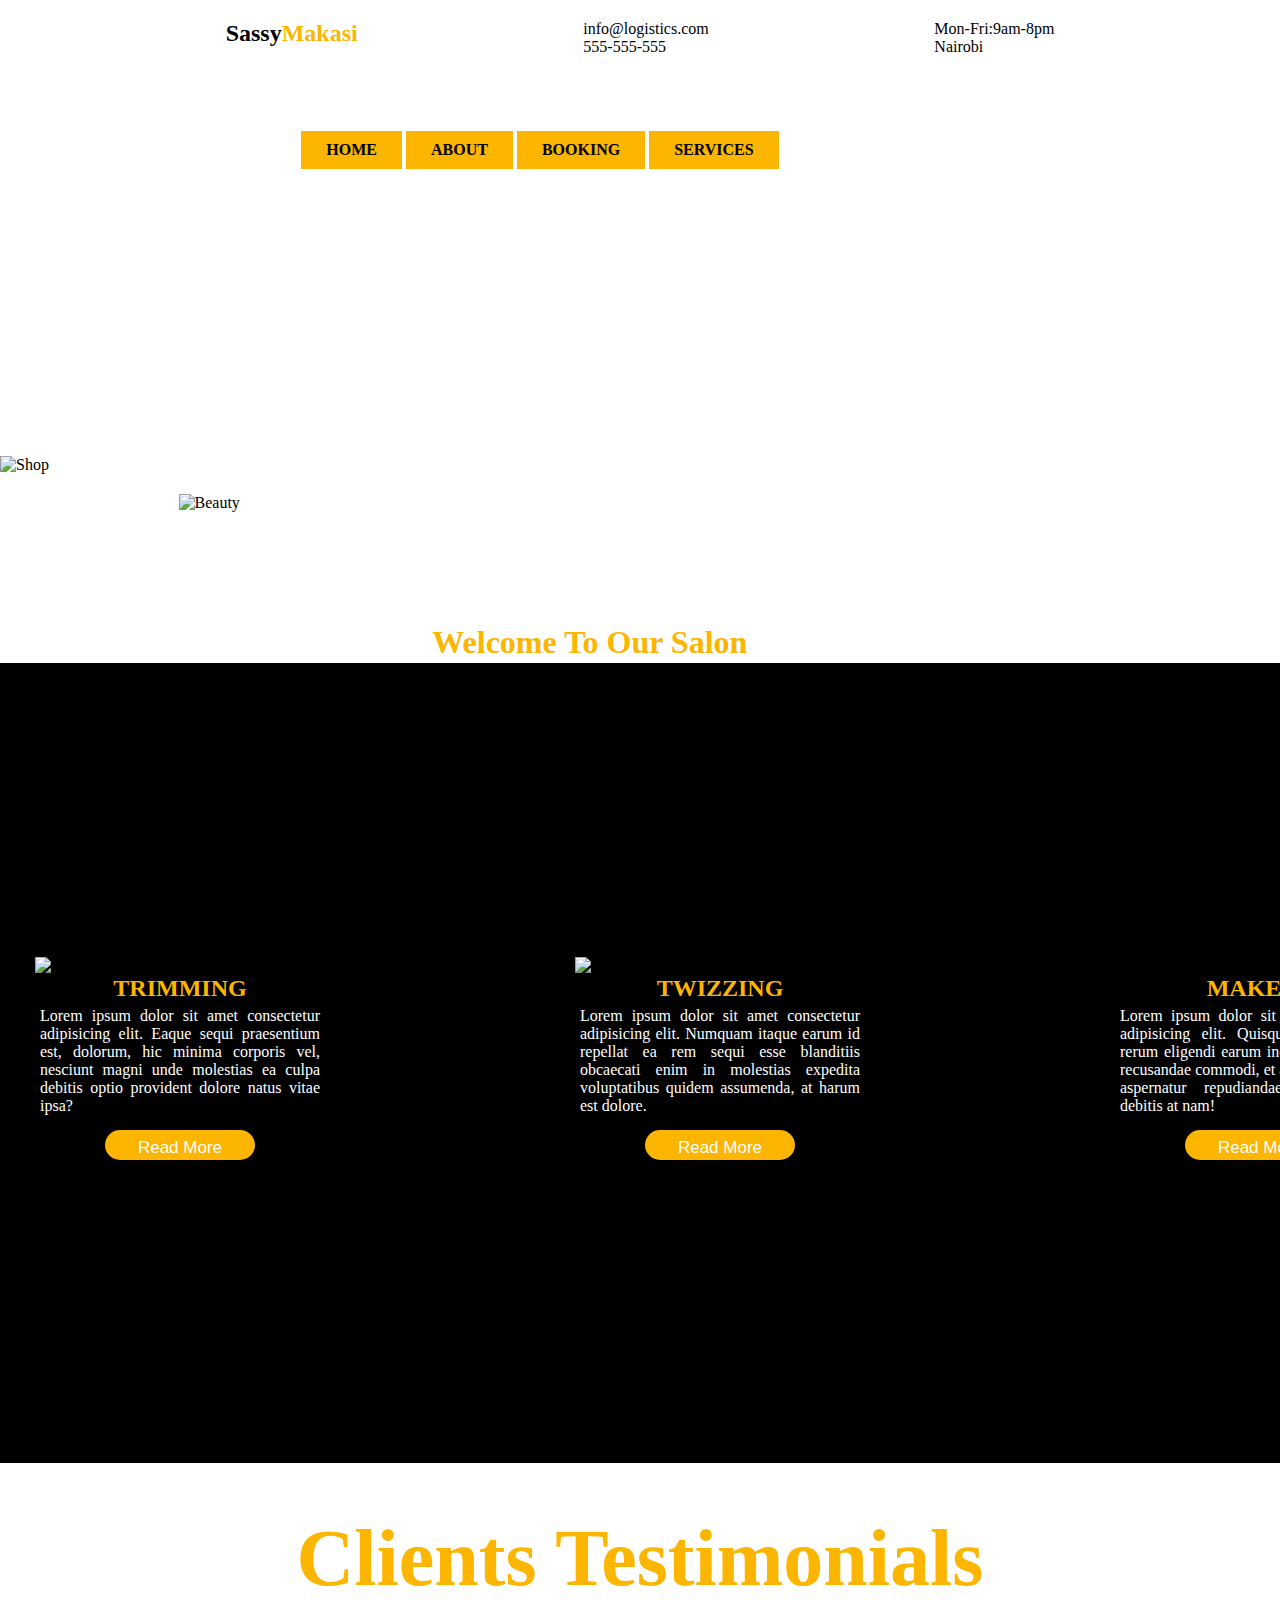
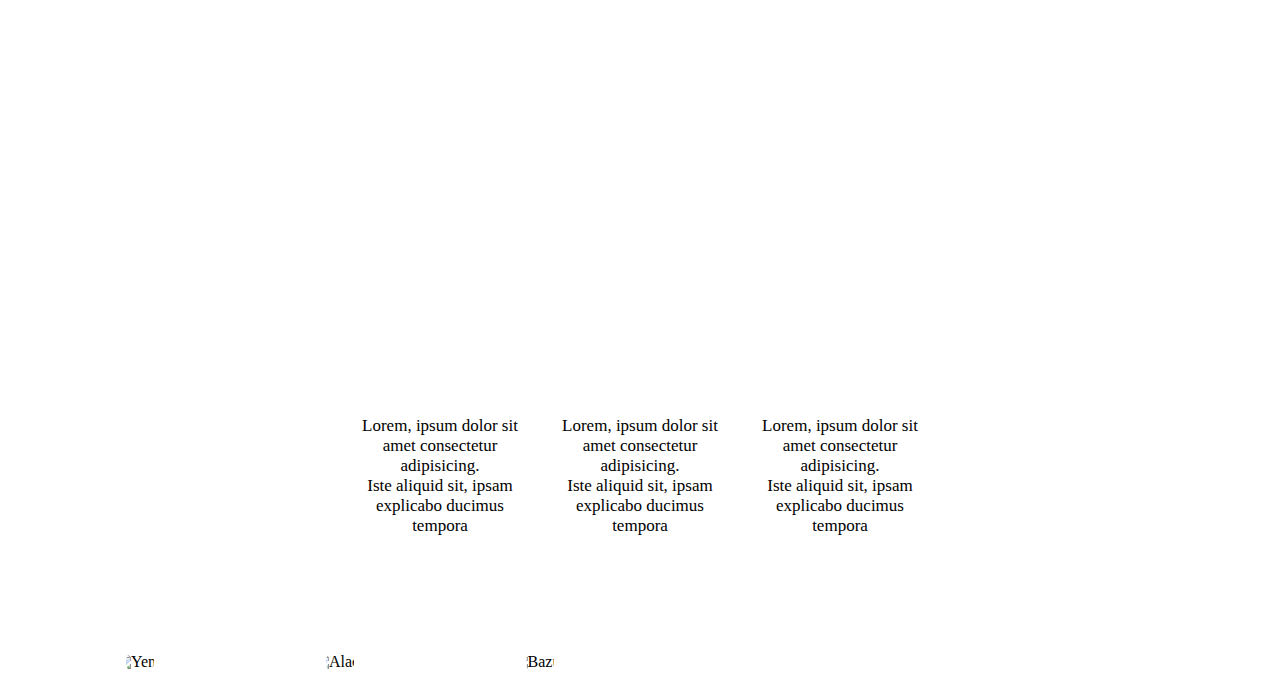
==== index.html @ ebfb390a "Adds testimonials" ====
<!DOCTYPE html>
<html lang="en">
<head>
    <meta charset="UTF-8">
    <meta http-equiv="X-UA-Compatible" content="IE=edge">
    <meta name="viewport" content="width=device-width, initial-scale=1.0">
    <title>SassyMakasi</title>
    <link rel="stylesheet" href="./Assets/css/index.css">
    <link rel="stylesheet" href="https://cdnjs.cloudflare.com/ajax/libs/font-awesome/6.1.1/css/all.css">
</head>
<body>
    <div class="navlinks">
        <h2 class="logo">Sassy<span>Makasi</span></h2>
    <div class="info">
        <p>info@logistics.com</p>
        <p>555-555-555</p>
    </div>
    <div class="day">
      <p>Mon-Fri:9am-8pm</p>
      <p>Nairobi</p>
    </div>
</div>
<div class="navbar">
    <nav>
        
        <ul>
            <li><a href="#">HOME</a></li>
            <li><a href="#">ABOUT</a></li>
            <li><a href="#">BOOKING</a></li>
            <li><a href="#">SERVICES</a></li>
        </ul>
    </nav>
</div>
<div class="img1">
    <img class="img_1" src="Assets/image/rodney-manu-44BZHA2wXUM-unsplash.jpg" alt="Shop">
</div>
<section>
    <div class="intro">
    <img src="Assets/image/photo-1572955304332-bf714bd49add.jpeg" alt="Beauty">
</div>
<div class="welcome">
    <h1>Welcome To Our Salon</h1>
    <p>Hey There!Looking for an amazing hairstyle to .A trip to our salon can enhance your confidence.<br>From haircuts and facials to manicures and pedicures,salons have so much to offer.<br>And who can forget the enjoyable chats with your hairdresser or nail technician during your makeover?<br> Join us here at SassyMakasi salon and we will style while you smile because beauty is our duty. </p>
    <button >Read More</button>
</div>
</section>

<section class="serve">
    <div class="container">
    <div class="services">
        <div class="images">
            <img id="photo" src="Assets/image/photo-1634302086887-13b5585a8831.jpeg" alt="Scissor">
            </div> 
            <div class="img_body">
                <h2>TRIMMING</h2>
                <p>Lorem ipsum dolor sit amet consectetur adipisicing elit. Eaque sequi praesentium est, dolorum, hic minima corporis vel, nesciunt magni unde molestias ea culpa debitis optio provident dolore natus vitae ipsa?</p>
            </div> 
            <div class="img_footer">
                <button>Read More</button>
            </div>    
    </div>
    <div class="services">
        <div class="images">
            <img id="photo" src="Assets/image/photo-1519415387722-a1c3bbef716c.jpeg" alt="Twizzing">
            </div> 
            <div class="img_body">
                <h2>TWIZZING</h2>
                <p>Lorem ipsum dolor sit amet consectetur adipisicing elit. Numquam itaque earum id repellat ea rem sequi esse blanditiis obcaecati enim in molestias expedita voluptatibus quidem assumenda, at harum est dolore.</p>
            </div>
            <div class="img_footer">
                <button>Read More</button>
            </div>       
    </div>
    <div class="services">
        <div class="images">
            <img id="photo" src="Assets/image/photo-1602910344008-22f323cc1817.jpeg" alt="">
            </div> 
            <div class="img_body">
                <h2>MAKEUP</h2>
                <p>Lorem ipsum dolor sit amet consectetur, adipisicing elit. Quisquam nemo autem rerum eligendi earum incidunt illo? Soluta recusandae commodi, et alias odit, ducimus aspernatur repudiandae, vel similique debitis at nam!</p>
            </div>  
            <div class="img_footer">
                <button>Read More</button>
            </div>       
    </div>
   </div> 
</section>
<div class="test">
    <h1>Clients Testimonials</h1>
    <div class="team">
            <div class="client">
                <div class="text">
                  <p>Lorem, ipsum dolor sit amet consectetur adipisicing.<br> Iste aliquid sit, ipsam explicabo ducimus tempora <br></p>
                </div>
                <div class="image">
                    <img src="Assets/image/test1.jpg" alt="Yemi">
                </div>
            </div>
            <div class="client">
                <div class="text">
                  <p>Lorem, ipsum dolor sit amet consectetur adipisicing.<br> Iste aliquid sit, ipsam explicabo ducimus tempora <br></p>
                </div>
                <div class="image">
                    <img src="Assets/image/test2.jpg" alt="Alade">
                </div>
            </div>
            <div class="client">
                <div class="text">
                  <p>Lorem, ipsum dolor sit amet consectetur adipisicing.<br> Iste aliquid sit, ipsam explicabo ducimus tempora <br></p>
                </div>
                <div class="image">
                     <img src="Assets/image/tesr3.jpg" alt="Bazuu">
                </div>
            </div>             
</div>
<!--<section class="footer">
    <div class="contacthead">
    <h1>Contacts</h1>
    </div>
    <div class="Footer">
    <div class="contact">
        <h1>Newsletter</h1>
        <p>Lorem ipsum dolor, sit amet<br>
             consectetur adipisicing<br>
             quam ut fugit assumenda quod<br>
             laborum, commodity<br>
            fugiat ad quos aspernatur mollitia fuga earum? </p>
            <input placeholder="Enter your email" >
    </div>
    <div class="contact">
        <h1>Important Links</h1>
        <li><a href="">Home</a></li>
        <li><a href="">About</a></li>
        <li><a href="">Prices</a></li>
        <li><a href="">Book Appointment</a></li>
    </div>
    <div class="contact">
        <h1>Contacts</h1>
        <div class="icons">
        <i class="fa-brands fa-instagram-square"></i>
        <i class="fa-brands fa-facebook"></i>
        <i class="fa-brands fa-twitter-square"></i>
        </div>
        <p>infographics@gmail.com</p>
        <p>555-555-555</p>
        <p>location</p>
    </div>
    </div>
    </section>-->
 </body>
</html>
---- Assets/css/index.css ----
*{
    margin: 0;
    padding: 0;
    box-sizing: border-box;
    text-decoration: none;
}
.logo span{
    color: #FCB500;
}
.navbar{
    height: 100vh;
    width: 100%;
    
}
nav {
    display: flex;
    align-items: center;
    justify-content: space-evenly;
    padding-top: 45px;
    padding-left: 8%;
    padding-right: 8%;
}
nav ul li{
    list-style: none;
    display: inline-block;
    padding: 10px 25px;
    background: #FCB500;
    background-repeat: no-repeat;
    position: relative;
    bottom: -30px;
    right: 100px;


}
nav ul li a{
    color: black;
    text-decoration: none;
    font-weight: bold;
    text-transform: capitalize;


    
}
nav ul li a:hover{
    color: blue;
    transition: 0.4s;
}
.navlinks{
    display: flex;
    justify-content: space-evenly;
    padding-top: 20px;
}
.navlinks.info{
    display: inline-block;   
}
.img_1{
    width: 84.5em;
    height: 60em;
    position: relative;
    top: -500px;
    right: -0px;
    border-top-width: 0px 20px 10px;
}
section{
    display: flex;
    justify-content: space-evenly;
}
.intro{
    position: relative;
    bottom: 480px;
    right: 7px;
}
.welcome{
    position: relative;
    bottom: 350px;
}
.welcome h1{
    color: #FCB500;
}
button{
    width: 100px;
    height: 30px;
    color: white;
    font-size: larger;
    background: #FCB500;
    border: #FCB500;
    border-radius: 5px 5px 5px 5px;
}
button:hover{
    background-color:blue;
    color: black;
    cursor: pointer;
}
section.read:hover{
    color: blue;
}
.serve{
    height: 50em;
    background:black;
    position: relative;
    bottom: 450px;
}
.container{
    display: flex;
    justify-content: center;
    align-items: center;
    gap: 180px;
}
.services{
    width: 300px;
    margin: 30px;
    padding: 5px;
}
.services:hover{
    box-shadow: #FCB500;
}
.images{
    width: 100%;
    border-radius: 10px 10px 0px 0px;  
}
#photo{
    padding: -5px;
}
.img_body h2{
    text-align: center;
    color: #FCB500;
}
.img_body p{
    text-align: justify;
    margin-bottom: 10px;
    padding: 5px;
    color: white;
}
.img_footer{
    display: flex;
    justify-content: center;
    align-items: center;
}
.img_footer button{
    width: 150px;
    background-color: #FCB500;
    color: white;
    border-radius: 15px;
    border:2px solid #FCB500;
    padding: 6px;
    font-size: 17px;
    cursor: pointer;
    margin-bottom: 10px;


}
.img_footer button:hover{
    background-color:white;
    color: black;
    border: 2px solid #FCB500;


}
.client{
    width: 200px;
    height: 200px;
}
 .image{
    width: 100%;
    clip-path: circle();
    padding: 5px;
    position: relative;
    top: 100px;
    transform: translate(-150%);
    border-radius: 80%;

}.test{
    background:white;
}
.test h1{
    font-size: 5rem;
    text-align: center;
    color: #FCB500;
    position: relative;
    bottom: 400px;
}
.team{
    display: flex;
    justify-content: center;
    width: auto;
    text-align: center;
}
.team p{
    color:black;
    font-size: 17px;
    margin: 12px ;
}
/*.Footer{
    display: flex;
    justify-content: space-between;
    margin-left: 60px;
    margin-right: 28px;
}
.footer{
      margin-bottom: 80px;
      margin-top: 80px;
      background: black;
  }
.footer h1{
    color:#FCB500;
    font-size: 30px;
}
.contacthead{
    text-align: center;
}
.contact{
    color: white;
}
 .contact> li{
     color: white;
     padding: 8px;
     list-style-type: none;
 }
 .contact> li a{
   list-style-type: none;
   text-decoration: none;
   color: white;
}
.icons{
    padding-right: 20px;
}*/
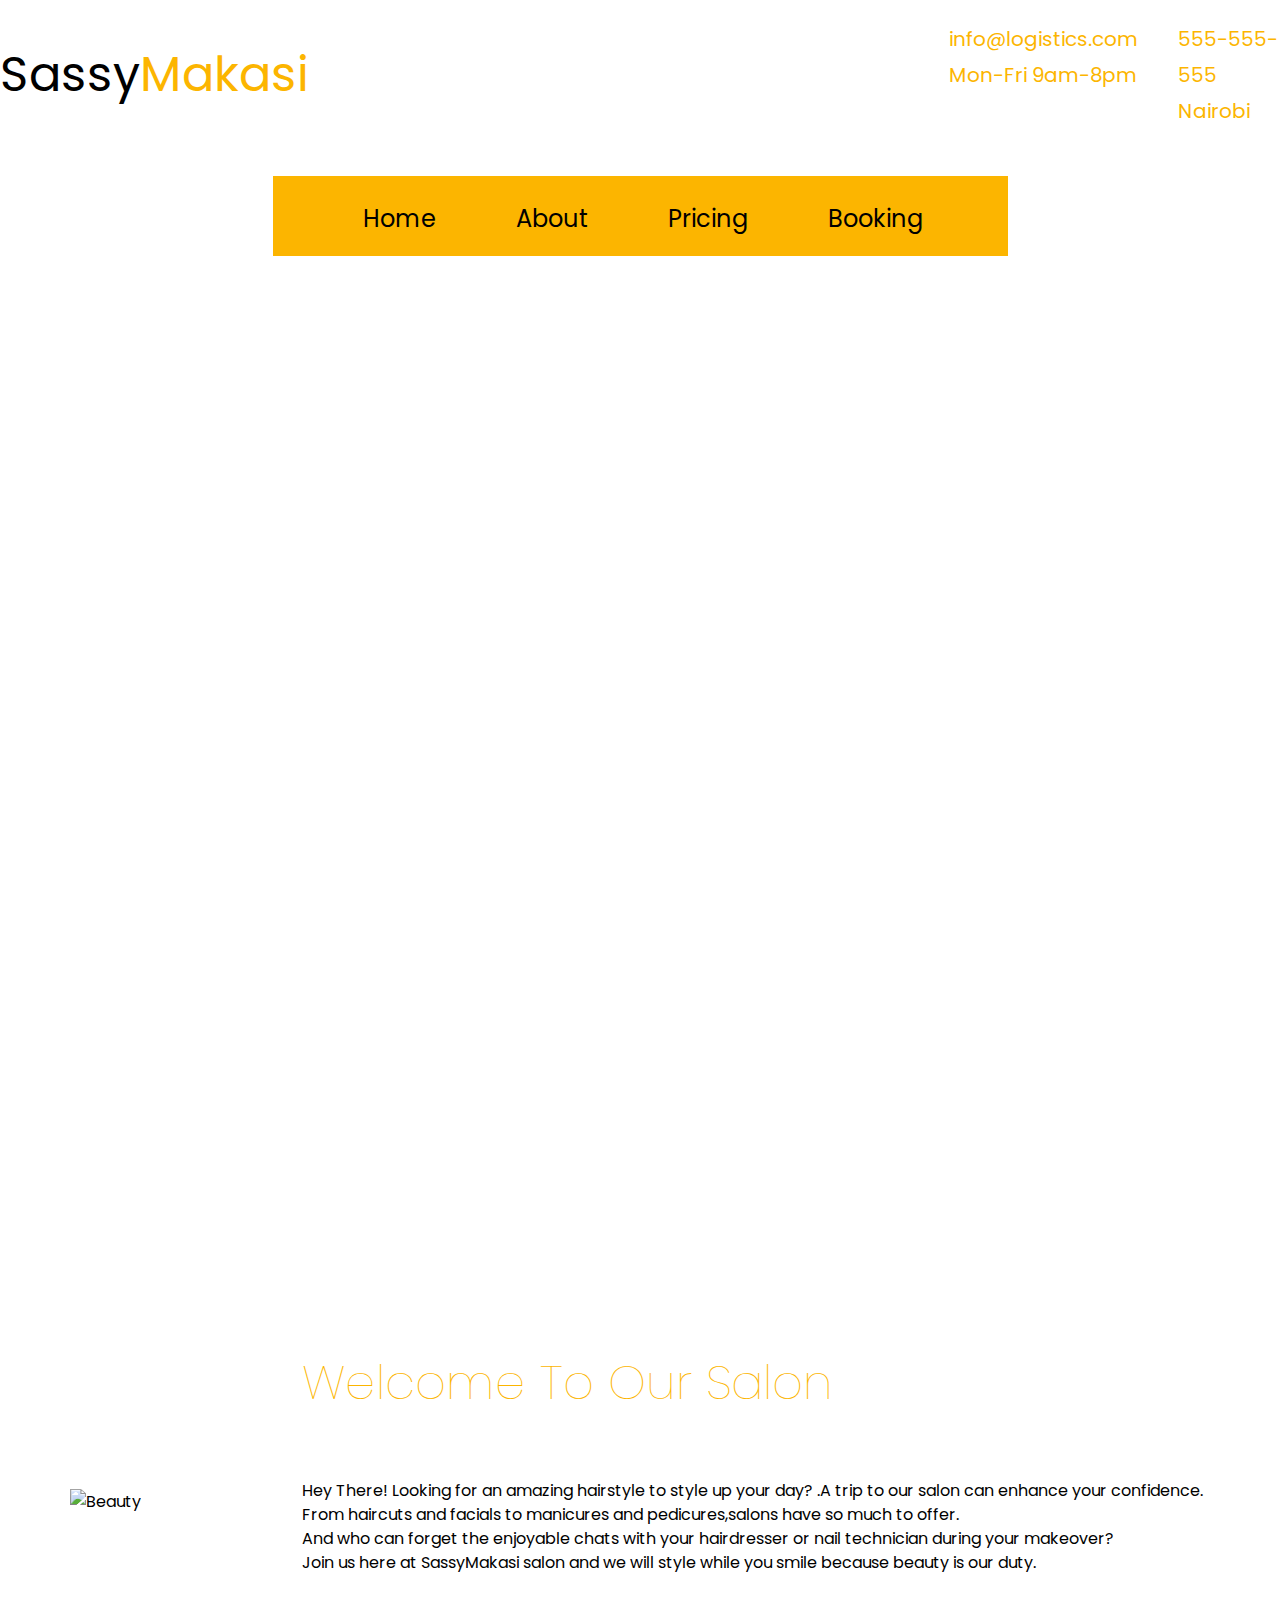
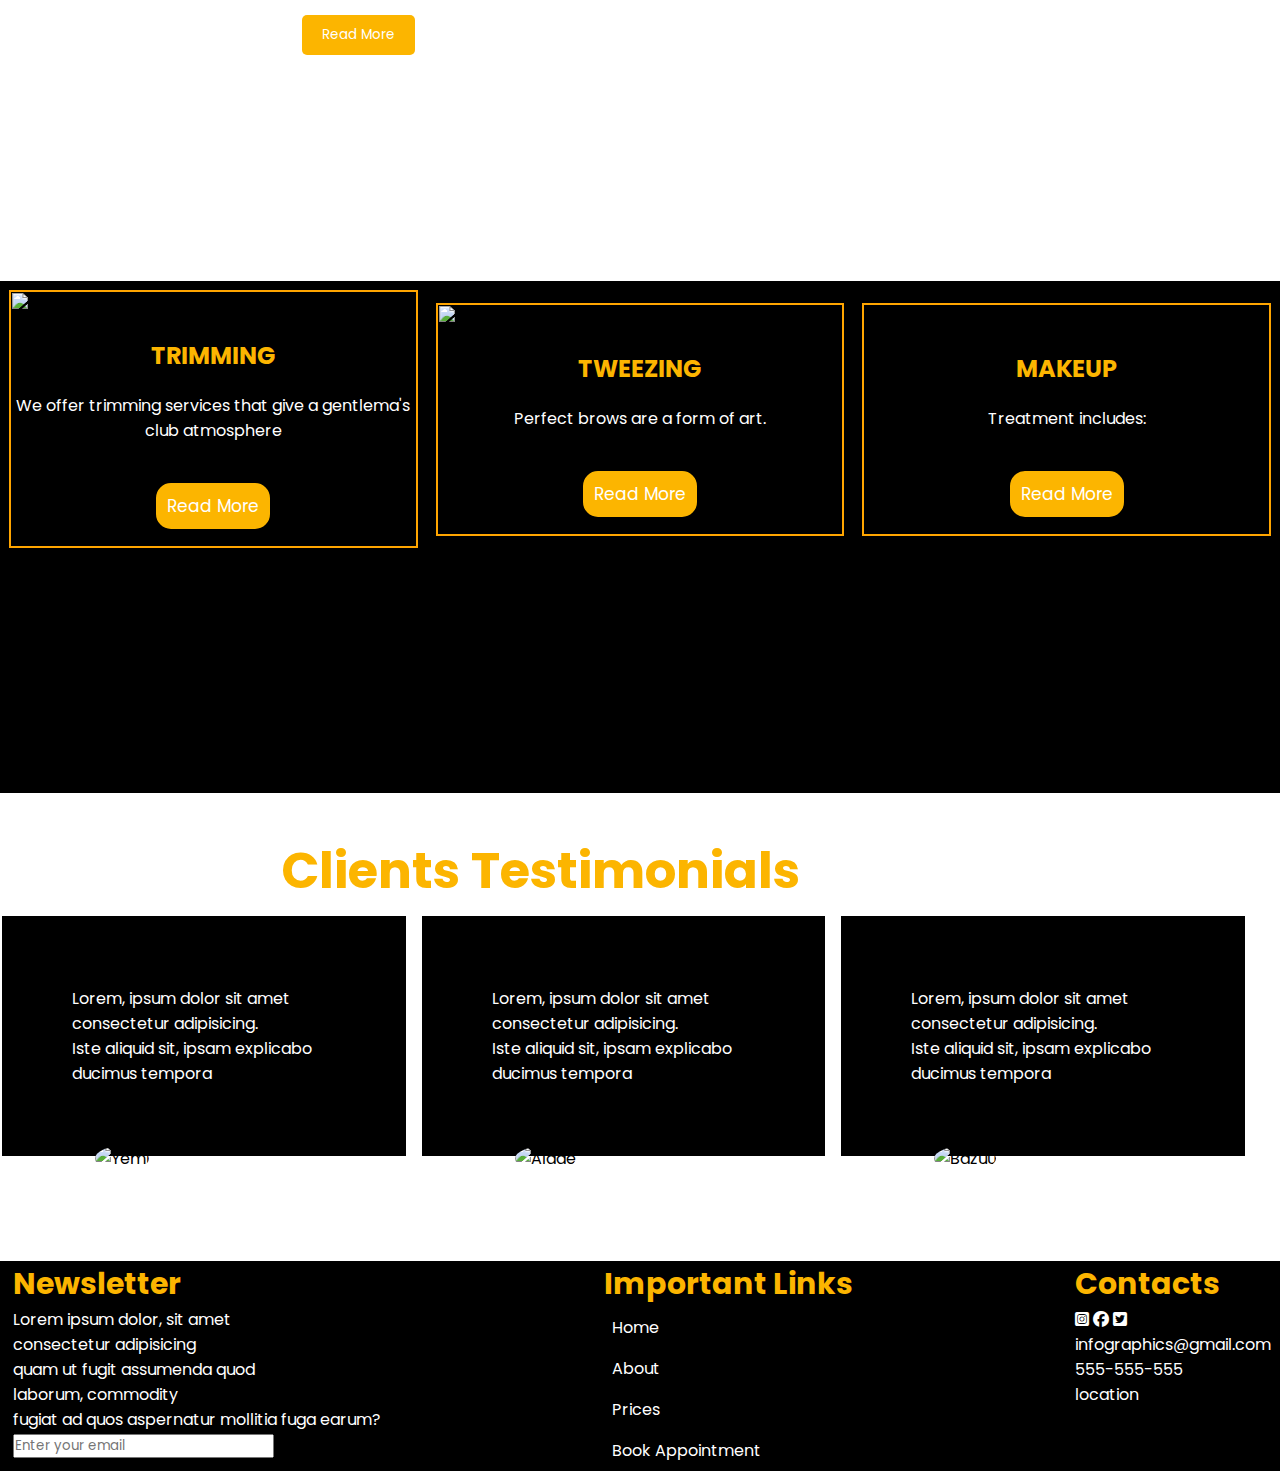
==== commit 7b968a58: "Adds services and styles the text" ====
--- a/index.html
+++ b/index.html
@@ -9,38 +9,41 @@
     <link rel="stylesheet" href="https://cdnjs.cloudflare.com/ajax/libs/font-awesome/6.1.1/css/all.css">
 </head>
 <body>
-    <div class="navlinks">
-        <h2 class="logo">Sassy<span>Makasi</span></h2>
-    <div class="info">
-        <p>info@logistics.com</p>
-        <p>555-555-555</p>
+    <section class="intro">
+        <div class="logo">Sassy<span>Makasi</span></div>
+        <div class="infobox">
+        <div class="info">
+            <p>info@logistics.com</p>
+            <p>Mon-Fri 9am-8pm</p>
+        </div>
+        <div class="location">
+            <p>555-555-555</p>
+            <p>Nairobi</p>
+        </div>
+        </div>
+    </section>
+    <section class="navbar">
+        <ul class="nav">
+            <li a href="#">Home</li>
+            <li a href="#">About</li>
+            <li a href="#">Pricing</li>
+            <li a href="#">Booking</li>
+        </ul>
+    </section>
+    <section class="imageheader">
+        <div class="imagebackground">
+        <div class="imagetext">
+            <p>Good Hair isn't by accident!<br>It's by appointment.</p>
+        </div>
     </div>
-    <div class="day">
-      <p>Mon-Fri:9am-8pm</p>
-      <p>Nairobi</p>
-    </div>
-</div>
-<div class="navbar">
-    <nav>
-        
-        <ul>
-            <li><a href="#">HOME</a></li>
-            <li><a href="#">ABOUT</a></li>
-            <li><a href="#">BOOKING</a></li>
-            <li><a href="#">SERVICES</a></li>
-        </ul>
-    </nav>
-</div>
-<div class="img1">
-    <img class="img_1" src="Assets/image/rodney-manu-44BZHA2wXUM-unsplash.jpg" alt="Shop">
-</div>
-<section>
-    <div class="intro">
+    </section>
+    <section class="header">
+    <div class="intro2">
     <img src="Assets/image/photo-1572955304332-bf714bd49add.jpeg" alt="Beauty">
 </div>
 <div class="welcome">
     <h1>Welcome To Our Salon</h1>
-    <p>Hey There!Looking for an amazing hairstyle to .A trip to our salon can enhance your confidence.<br>From haircuts and facials to manicures and pedicures,salons have so much to offer.<br>And who can forget the enjoyable chats with your hairdresser or nail technician during your makeover?<br> Join us here at SassyMakasi salon and we will style while you smile because beauty is our duty. </p>
+    <p>Hey There! Looking for an amazing hairstyle to style up your day? .A trip to our salon can enhance your confidence.<br>From haircuts and facials to manicures and pedicures,salons have so much to offer.<br>And who can forget the enjoyable chats with your hairdresser or nail technician during your makeover?<br> Join us here at SassyMakasi salon and we will style while you smile because beauty is our duty. </p>
     <button >Read More</button>
 </div>
 </section>
@@ -49,11 +52,11 @@
     <div class="container">
     <div class="services">
         <div class="images">
-            <img id="photo" src="Assets/image/photo-1634302086887-13b5585a8831.jpeg" alt="Scissor">
+            <img id="photo"  src="Assets/image/photo-1634302086887-13b5585a8831.jpeg" alt="Scissor">
             </div> 
             <div class="img_body">
                 <h2>TRIMMING</h2>
-                <p>Lorem ipsum dolor sit amet consectetur adipisicing elit. Eaque sequi praesentium est, dolorum, hic minima corporis vel, nesciunt magni unde molestias ea culpa debitis optio provident dolore natus vitae ipsa?</p>
+                <p>We offer trimming services that give a gentlema's club atmosphere</p>
             </div> 
             <div class="img_footer">
                 <button>Read More</button>
@@ -64,8 +67,8 @@
             <img id="photo" src="Assets/image/photo-1519415387722-a1c3bbef716c.jpeg" alt="Twizzing">
             </div> 
             <div class="img_body">
-                <h2>TWIZZING</h2>
-                <p>Lorem ipsum dolor sit amet consectetur adipisicing elit. Numquam itaque earum id repellat ea rem sequi esse blanditiis obcaecati enim in molestias expedita voluptatibus quidem assumenda, at harum est dolore.</p>
+                <h2>TWEEZING</h2>
+                <p>Perfect brows are a form of art.</p>
             </div>
             <div class="img_footer">
                 <button>Read More</button>
@@ -77,7 +80,7 @@
             </div> 
             <div class="img_body">
                 <h2>MAKEUP</h2>
-                <p>Lorem ipsum dolor sit amet consectetur, adipisicing elit. Quisquam nemo autem rerum eligendi earum incidunt illo? Soluta recusandae commodi, et alias odit, ducimus aspernatur repudiandae, vel similique debitis at nam!</p>
+                <p>Treatment includes:<br></p>
             </div>  
             <div class="img_footer">
                 <button>Read More</button>
@@ -85,6 +88,7 @@
     </div>
    </div> 
 </section>
+<section class="testimony">
 <div class="test">
     <h1>Clients Testimonials</h1>
     <div class="team">
@@ -93,7 +97,7 @@
                   <p>Lorem, ipsum dolor sit amet consectetur adipisicing.<br> Iste aliquid sit, ipsam explicabo ducimus tempora <br></p>
                 </div>
                 <div class="image">
-                    <img src="Assets/image/test1.jpg" alt="Yemi">
+                    <img src="Assets/image/test1.jpg" height="100%" width="100%" alt="Yemi">
                 </div>
             </div>
             <div class="client">
@@ -101,7 +105,7 @@
                   <p>Lorem, ipsum dolor sit amet consectetur adipisicing.<br> Iste aliquid sit, ipsam explicabo ducimus tempora <br></p>
                 </div>
                 <div class="image">
-                    <img src="Assets/image/test2.jpg" alt="Alade">
+                    <img src="Assets/image/test2.jpg" height="100%" width="100%" alt="Alade">
                 </div>
             </div>
             <div class="client">
@@ -109,13 +113,13 @@
                   <p>Lorem, ipsum dolor sit amet consectetur adipisicing.<br> Iste aliquid sit, ipsam explicabo ducimus tempora <br></p>
                 </div>
                 <div class="image">
-                     <img src="Assets/image/tesr3.jpg" alt="Bazuu">
+                     <img src="Assets/image/tesr3.jpg" height="100%" width="100%" alt="Bazuu">
                 </div>
             </div>             
 </div>
-<!--<section class="footer">
+</section>
+<section class="footer">
     <div class="contacthead">
-    <h1>Contacts</h1>
     </div>
     <div class="Footer">
     <div class="contact">
@@ -146,6 +150,6 @@
         <p>location</p>
     </div>
     </div>
-    </section>-->
+    </section>
  </body>
 </html>--- a/Assets/css/index.css
+++ b/Assets/css/index.css
@@ -1,90 +1,102 @@
+@import url('https://fonts.googleapis.com/css2?family=Poppins:ital,wght@0,200;0,400;0,600;0,700;1,200;1,300&display=swap');
 *{
     margin: 0;
     padding: 0;
     box-sizing: border-box;
     text-decoration: none;
-}
-.logo span{
-    color: #FCB500;
-}
-.navbar{
+    font-family: 'Poppins', sans-serif;
+}
+section.intro {
+    display: flex;
+    height: 150px;
+    align-items: center;
+    background: #fff;
+    justify-content: space-around;
+}
+.infobox {
+    display: flex;
+    gap: 40px;
+    color: #FCB500;
+    line-height: 1.8;
+    font-size: 20px;
+}
+section.navbar {
+    display: flex;
+    height: 71px;
+    align-items: center;
+    justify-content: center;
+}
+ul.nav {
+    display: flex;
+    gap: 80px;
+    font-size: 24px;
+    background: #FCB500;
+    padding: 25px 85px 20px 90px;
+    margin-top: 60px;
+    color: #000;
+}
+.nav li {
+    list-style-type: none;
+}
+.logo {
+    font-size: 48px;
+    padding-right: 50%;
+}
+.logo span {
+    color: #FCB500;
+}
+.imagetext p{
+    color: #fff;
+    font-size: 30px;
+    position: relative;
+    bottom: 112px;
+    left: 52px;
+}
+.imagebackground {
+    background-image: url(/Assets/image/rodney-manu-44BZHA2wXUM-unsplash.jpg);
+    background-repeat: no-repeat;
+    background-size: cover;
     height: 100vh;
-    width: 100%;
+    display: flex;
+    align-items: center;
+}
+section.header {
+    display: flex;
+    align-items: center;
+    height: 800px;
+    justify-content: space-around;
+
+}.intro2 {
+    position: relative;
+    bottom: 20px;
+    right: 7px
+}
+
+.intro2 img {
+    width: 400px;
+}
+.welcome{
+    position: relative;
+    bottom: 20px;
     
 }
-nav {
-    display: flex;
-    align-items: center;
-    justify-content: space-evenly;
-    padding-top: 45px;
-    padding-left: 8%;
-    padding-right: 8%;
-}
-nav ul li{
-    list-style: none;
-    display: inline-block;
-    padding: 10px 25px;
-    background: #FCB500;
-    background-repeat: no-repeat;
-    position: relative;
-    bottom: -30px;
-    right: 100px;
-
-
-}
-nav ul li a{
-    color: black;
-    text-decoration: none;
-    font-weight: bold;
-    text-transform: capitalize;
-
-
+.welcome h1{
+        color: #FCB500;
+        font-size: 48px;
+        font-weight: lighter;
+        padding-bottom: 60px;
     
 }
-nav ul li a:hover{
-    color: blue;
-    transition: 0.4s;
-}
-.navlinks{
-    display: flex;
-    justify-content: space-evenly;
-    padding-top: 20px;
-}
-.navlinks.info{
-    display: inline-block;   
-}
-.img_1{
-    width: 84.5em;
-    height: 60em;
-    position: relative;
-    top: -500px;
-    right: -0px;
-    border-top-width: 0px 20px 10px;
-}
-section{
-    display: flex;
-    justify-content: space-evenly;
-}
-.intro{
-    position: relative;
-    bottom: 480px;
-    right: 7px;
-}
-.welcome{
-    position: relative;
-    bottom: 350px;
-}
-.welcome h1{
-    color: #FCB500;
-}
-button{
-    width: 100px;
-    height: 30px;
-    color: white;
-    font-size: larger;
+.welcome p {
+    line-height: 1.5;
+}
+button {
+    color: white;
     background: #FCB500;
     border: #FCB500;
-    border-radius: 5px 5px 5px 5px;
+    padding: 10px 20px 10px 20px;
+    margin-top: 40px;
+    border-radius: 5px;
 }
 button:hover{
     background-color:blue;
@@ -95,41 +107,42 @@
     color: blue;
 }
 .serve{
-    height: 50em;
-    background:black;
-    position: relative;
-    bottom: 450px;
+    height: 32em;
+    position: relative;
+    bottom: 40px;
+    background-color: #000;
 }
 .container{
     display: flex;
     justify-content: center;
     align-items: center;
-    gap: 180px;
-}
-.services{
+}
+.services {
+    width: 100%;
+    margin: 9px;
+    padding: 1px;
+    border: solid 2px orange;
+}
+.img_body h2 {
+    text-align: center;
+    padding-bottom: 20px;
+    padding-top: 20px;
+    color: #FCB500;
+}
+.img_body p{
+    color: white;
+    text-align: center;
+}
+button {
+    color: white;
+    background: #FCB500;
+    border: #FCB500;
+    padding: 10px 20px 10px 20px;
+    margin-top: 40px;
+    border-radius: 5px;
+}
+.images #photo{
     width: 300px;
-    margin: 30px;
-    padding: 5px;
-}
-.services:hover{
-    box-shadow: #FCB500;
-}
-.images{
-    width: 100%;
-    border-radius: 10px 10px 0px 0px;  
-}
-#photo{
-    padding: -5px;
-}
-.img_body h2{
-    text-align: center;
-    color: #FCB500;
-}
-.img_body p{
-    text-align: justify;
-    margin-bottom: 10px;
-    padding: 5px;
-    color: white;
 }
 .img_footer{
     display: flex;
@@ -137,17 +150,15 @@
     align-items: center;
 }
 .img_footer button{
-    width: 150px;
-    background-color: #FCB500;
-    color: white;
-    border-radius: 15px;
-    border:2px solid #FCB500;
-    padding: 6px;
-    font-size: 17px;
-    cursor: pointer;
-    margin-bottom: 10px;
-
-
+        width: 114px;
+        background-color: #FCB500;
+        color: white;
+        border-radius: 15px;
+        border: 2px solid #FCB500;
+        padding: 8px;
+        font-size: 17px;
+        cursor: pointer;
+        margin-bottom: 16px;
 }
 .img_footer button:hover{
     background-color:white;
@@ -156,48 +167,43 @@
 
 
 }
-.client{
-    width: 200px;
-    height: 200px;
-}
- .image{
-    width: 100%;
-    clip-path: circle();
-    padding: 5px;
-    position: relative;
-    top: 100px;
-    transform: translate(-150%);
-    border-radius: 80%;
-
-}.test{
-    background:white;
-}
-.test h1{
-    font-size: 5rem;
-    text-align: center;
-    color: #FCB500;
-    position: relative;
-    bottom: 400px;
+.test h1 {
+    font-size: 50px;
+    margin-right: 200px;
+    text-align: center;
+    color: #FCB500;
 }
 .team{
-    display: flex;
-    justify-content: center;
-    width: auto;
-    text-align: center;
-}
-.team p{
-    color:black;
-    font-size: 17px;
-    margin: 12px ;
-}
-/*.Footer{
+        display: flex;
+        padding: 7px 35px 0px 2px;
+        gap: 16px;
+        justify-content: space-evenly;
+}
+.image >img {
+        width: 122px;
+        height: 116px;
+        border-radius: 50%;
+        transform: translateX(93px);
+        position: relative;
+        bottom: 10px;
+}
+    
+.text{
+    background: #000;
+    background-repeat: no-repeat;
+    border: 1px solid #000;
+    border-width: 70px;
+    color: white;
+
+}
+.Footer{
     display: flex;
     justify-content: space-between;
-    margin-left: 60px;
-    margin-right: 28px;
+    margin-left: 13px;
+    margin-right: 9px;
 }
 .footer{
-      margin-bottom: 80px;
+      margin-bottom: 0px;
       margin-top: 80px;
       background: black;
   }
@@ -223,9 +229,9 @@
 }
 .icons{
     padding-right: 20px;
-}*/
-
-
-
-
-
+}
+
+
+
+
+
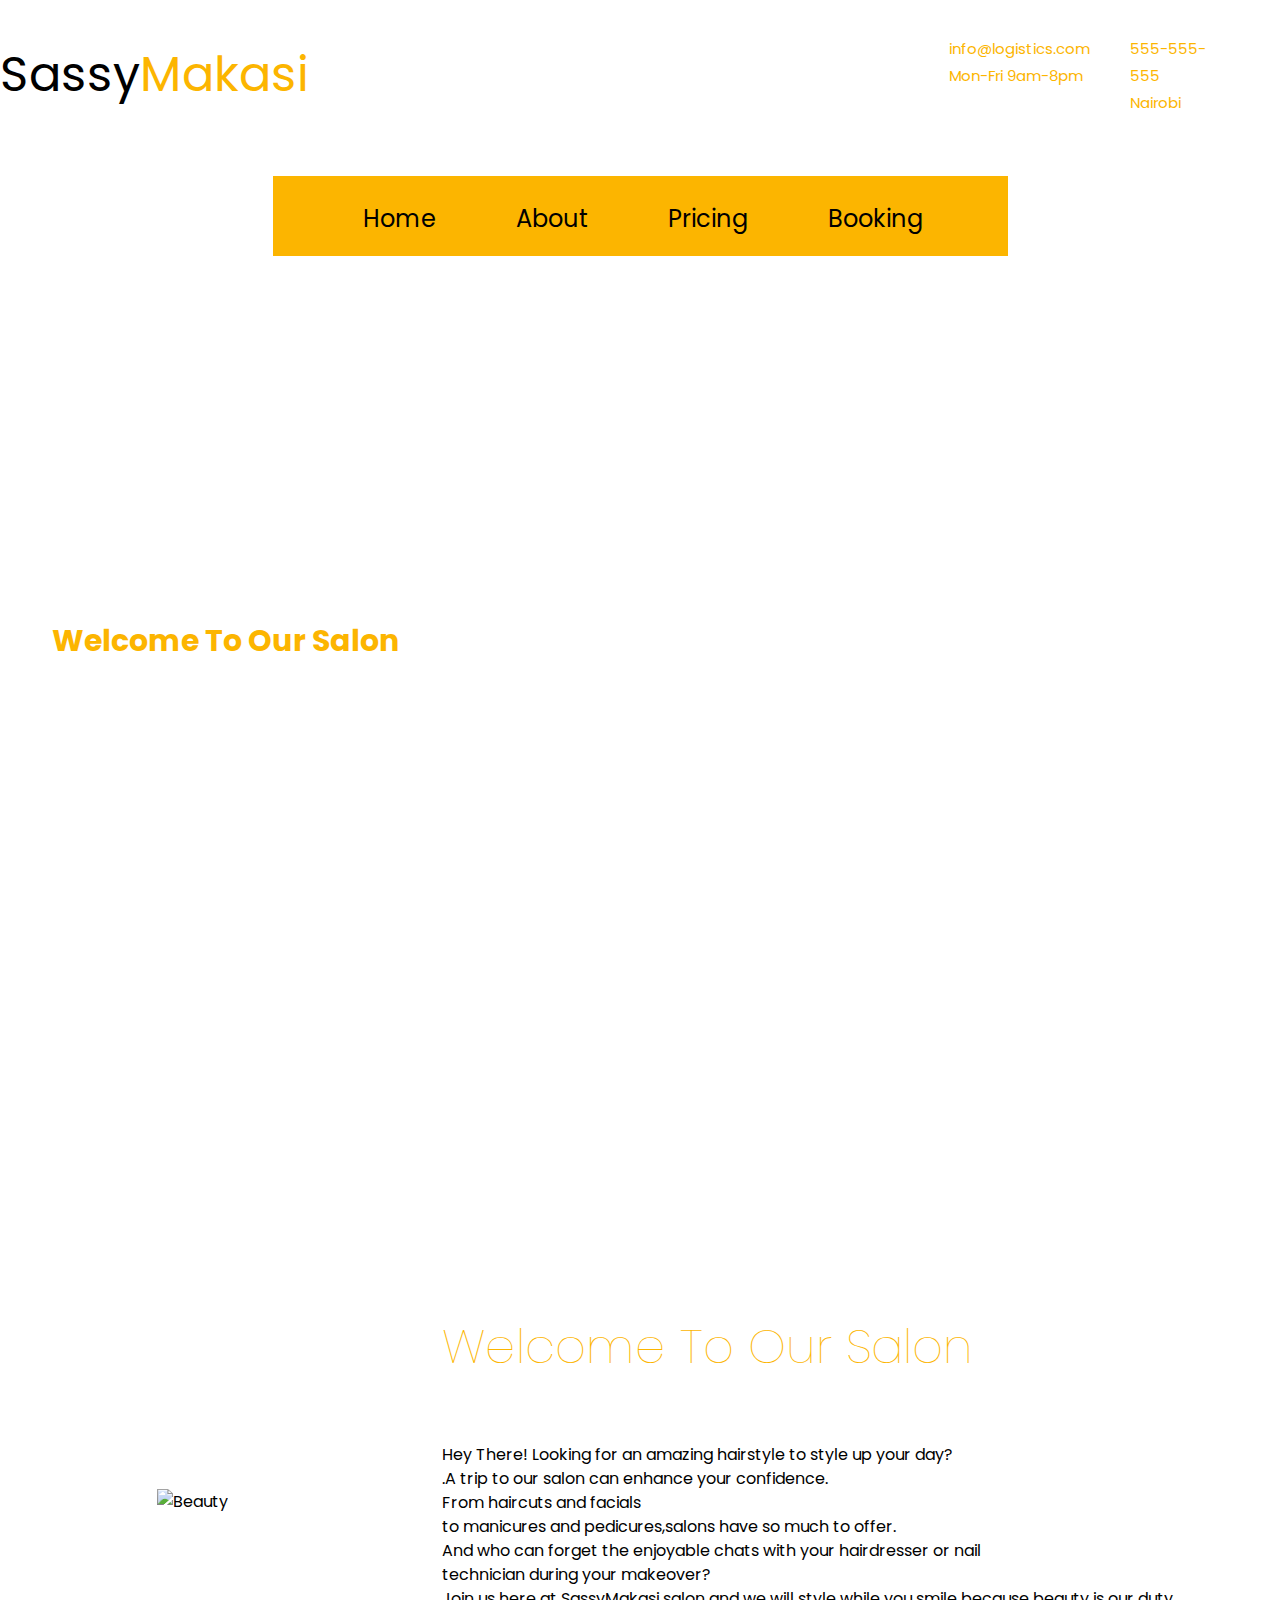
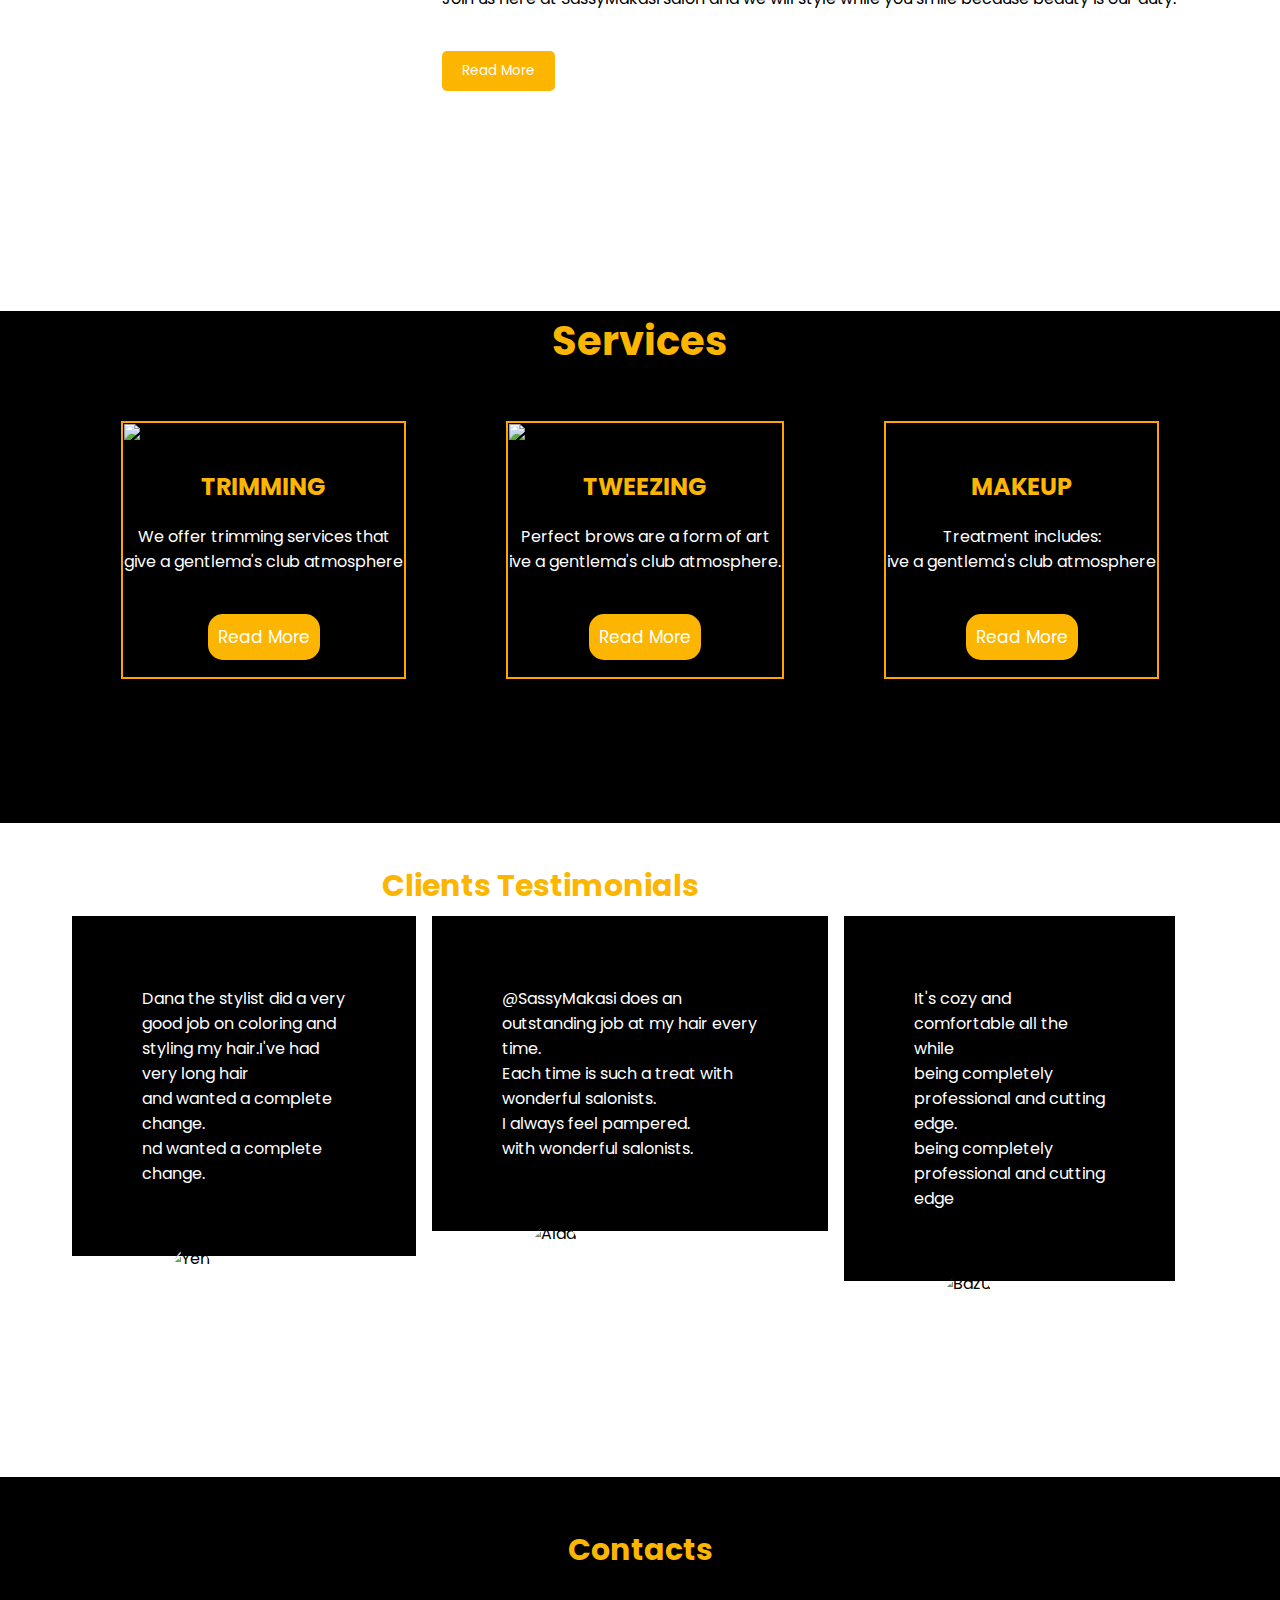
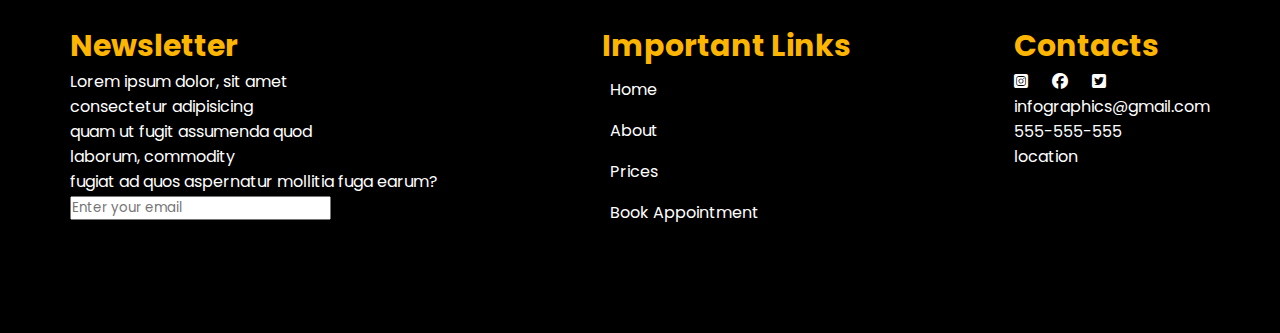
==== commit 06ffb456: "update landing page positioning" ====
--- a/index.html
+++ b/index.html
@@ -33,22 +33,30 @@
     <section class="imageheader">
         <div class="imagebackground">
         <div class="imagetext">
+
+           <h1>Welcome To Our Salon</h1> 
             <p>Good Hair isn't by accident!<br>It's by appointment.</p>
         </div>
     </div>
     </section>
     <section class="header">
     <div class="intro2">
-    <img src="Assets/image/photo-1572955304332-bf714bd49add.jpeg" alt="Beauty">
+    <img src="Assets/image/photo-1572955304332-bf714bd49add.jpeg" height="40%" alt="Beauty">
 </div>
 <div class="welcome">
     <h1>Welcome To Our Salon</h1>
-    <p>Hey There! Looking for an amazing hairstyle to style up your day? .A trip to our salon can enhance your confidence.<br>From haircuts and facials to manicures and pedicures,salons have so much to offer.<br>And who can forget the enjoyable chats with your hairdresser or nail technician during your makeover?<br> Join us here at SassyMakasi salon and we will style while you smile because beauty is our duty. </p>
+    <p>Hey There! Looking for an amazing hairstyle to style up your day? <br>
+        .A trip to our salon can enhance your confidence.<br>From haircuts and facials<br>
+         to manicures and pedicures,salons have so much to offer.<br>
+         And who can forget the enjoyable chats with your hairdresser or nail<br> 
+         technician during your makeover?<br> Join us here at SassyMakasi salon and we
+          will style while you smile because beauty is our duty. </p>
     <button >Read More</button>
 </div>
 </section>
 
 <section class="serve">
+    <h1 >Services</h1>
     <div class="container">
     <div class="services">
         <div class="images">
@@ -56,19 +64,20 @@
             </div> 
             <div class="img_body">
                 <h2>TRIMMING</h2>
-                <p>We offer trimming services that give a gentlema's club atmosphere</p>
+                <p>We offer trimming services that<br> give a gentlema's club atmosphere</p>
             </div> 
             <div class="img_footer">
                 <button>Read More</button>
             </div>    
     </div>
     <div class="services">
+        
         <div class="images">
             <img id="photo" src="Assets/image/photo-1519415387722-a1c3bbef716c.jpeg" alt="Twizzing">
             </div> 
             <div class="img_body">
                 <h2>TWEEZING</h2>
-                <p>Perfect brows are a form of art.</p>
+                <p>Perfect brows are a form of art<br>ive a gentlema's club atmosphere</r>.</p>
             </div>
             <div class="img_footer">
                 <button>Read More</button>
@@ -80,7 +89,7 @@
             </div> 
             <div class="img_body">
                 <h2>MAKEUP</h2>
-                <p>Treatment includes:<br></p>
+                <p>Treatment includes:<br>ive a gentlema's club atmosphere<br></p>
             </div>  
             <div class="img_footer">
                 <button>Read More</button>
@@ -94,7 +103,7 @@
     <div class="team">
             <div class="client">
                 <div class="text">
-                  <p>Lorem, ipsum dolor sit amet consectetur adipisicing.<br> Iste aliquid sit, ipsam explicabo ducimus tempora <br></p>
+                  <p>Dana the stylist did a very good job on coloring and<br> styling my hair.I've had very long hair <br>and wanted a complete change.<br>nd wanted a complete change.</p>
                 </div>
                 <div class="image">
                     <img src="Assets/image/test1.jpg" height="100%" width="100%" alt="Yemi">
@@ -102,7 +111,7 @@
             </div>
             <div class="client">
                 <div class="text">
-                  <p>Lorem, ipsum dolor sit amet consectetur adipisicing.<br> Iste aliquid sit, ipsam explicabo ducimus tempora <br></p>
+                  <p> @SassyMakasi does an outstanding job at my hair every time.<br>Each time is such a treat with wonderful salonists. <br>I always feel pampered.<br>with wonderful salonists.</p>
                 </div>
                 <div class="image">
                     <img src="Assets/image/test2.jpg" height="100%" width="100%" alt="Alade">
@@ -110,7 +119,7 @@
             </div>
             <div class="client">
                 <div class="text">
-                  <p>Lorem, ipsum dolor sit amet consectetur adipisicing.<br> Iste aliquid sit, ipsam explicabo ducimus tempora <br></p>
+                  <p>It's cozy and comfortable all the while <br>being completely professional and cutting edge.<br>being completely professional and cutting edge</p>
                 </div>
                 <div class="image">
                      <img src="Assets/image/tesr3.jpg" height="100%" width="100%" alt="Bazuu">
@@ -120,6 +129,7 @@
 </section>
 <section class="footer">
     <div class="contacthead">
+        <h1>Contacts</h1>
     </div>
     <div class="Footer">
     <div class="contact">
@@ -142,8 +152,8 @@
         <h1>Contacts</h1>
         <div class="icons">
         <i class="fa-brands fa-instagram-square"></i>
-        <i class="fa-brands fa-facebook"></i>
-        <i class="fa-brands fa-twitter-square"></i>
+        <i class="fa-brands fa-facebook" id="facebook"></i>
+        <i class="fa-brands fa-twitter-square " id="twitter"></i>
         </div>
         <p>infographics@gmail.com</p>
         <p>555-555-555</p>
--- a/Assets/css/index.css
+++ b/Assets/css/index.css
@@ -6,19 +6,27 @@
     text-decoration: none;
     font-family: 'Poppins', sans-serif;
 }
+@media only screen and (max-width: 1240px) {
+body {
+    background-color: red;
+    }
+}
+
+
 section.intro {
     display: flex;
-    height: 150px;
+    min-height: 150px;
     align-items: center;
     background: #fff;
     justify-content: space-around;
+    
 }
 .infobox {
     display: flex;
     gap: 40px;
     color: #FCB500;
     line-height: 1.8;
-    font-size: 20px;
+    font-size: 15px;
 }
 section.navbar {
     display: flex;
@@ -26,6 +34,12 @@
     align-items: center;
     justify-content: center;
 }
+.location{
+    margin-right: 50px;
+   
+ 
+}
+
 ul.nav {
     display: flex;
     gap: 80px;
@@ -47,11 +61,16 @@
 }
 .imagetext p{
     color: #fff;
+    font-size: 20px;
+    bottom: 112px;
+    margin-left: 52px;
+}
+.imagetext h1{
+    color: #FCB500;
     font-size: 30px;
-    position: relative;
-    bottom: 112px;
-    left: 52px;
-}
+    margin-left: 52px;
+}
+
 .imagebackground {
     background-image: url(/Assets/image/rodney-manu-44BZHA2wXUM-unsplash.jpg);
     background-repeat: no-repeat;
@@ -73,8 +92,9 @@
 }
 
 .intro2 img {
-    width: 400px;
-}
+    max-width: 400px;
+    margin-left: 60px;
+} 
 .welcome{
     position: relative;
     bottom: 20px;
@@ -107,19 +127,26 @@
     color: blue;
 }
 .serve{
-    height: 32em;
+    min-height: 32em;
     position: relative;
     bottom: 40px;
     background-color: #000;
 }
+
+.serve h1{
+    color:#FCB500;
+    font-size: 40px;
+    text-align: center;
+    margin-top: 30px;
+}
 .container{
     display: flex;
     justify-content: center;
     align-items: center;
 }
 .services {
-    width: 100%;
-    margin: 9px;
+    max-width: 100%;
+    margin: 50px;
     padding: 1px;
     border: solid 2px orange;
 }
@@ -142,7 +169,7 @@
     border-radius: 5px;
 }
 .images #photo{
-    width: 300px;
+   max-width: 300px;
 }
 .img_footer{
     display: flex;
@@ -150,7 +177,7 @@
     align-items: center;
 }
 .img_footer button{
-        width: 114px;
+        max-width: 114px;
         background-color: #FCB500;
         color: white;
         border-radius: 15px;
@@ -168,7 +195,7 @@
 
 }
 .test h1 {
-    font-size: 50px;
+    font-size: 30px;
     margin-right: 200px;
     text-align: center;
     color: #FCB500;
@@ -178,10 +205,12 @@
         padding: 7px 35px 0px 2px;
         gap: 16px;
         justify-content: space-evenly;
+        margin-left: 70px;
+        margin-right: 70px;
 }
 .image >img {
-        width: 122px;
-        height: 116px;
+        max-width: 122px;
+        min-height: 116px;
         border-radius: 50%;
         transform: translateX(93px);
         position: relative;
@@ -199,13 +228,16 @@
 .Footer{
     display: flex;
     justify-content: space-between;
-    margin-left: 13px;
-    margin-right: 9px;
+    margin-left: 70px;
+    margin-right: 70px;
+    padding-top: 50px;
+    padding-bottom: 100px;
 }
 .footer{
       margin-bottom: 0px;
       margin-top: 80px;
       background: black;
+      
   }
 .footer h1{
     color:#FCB500;
@@ -213,6 +245,9 @@
 }
 .contacthead{
     text-align: center;
+}
+.contacthead h1{
+    padding-top: 50px;
 }
 .contact{
     color: white;
@@ -230,8 +265,14 @@
 .icons{
     padding-right: 20px;
 }
-
-
-
-
-
+@media(max-width:1280px){}
+
+#facebook{
+    margin-left: 20px;
+}
+#twitter{
+margin-left: 20px;
+}
+
+
+
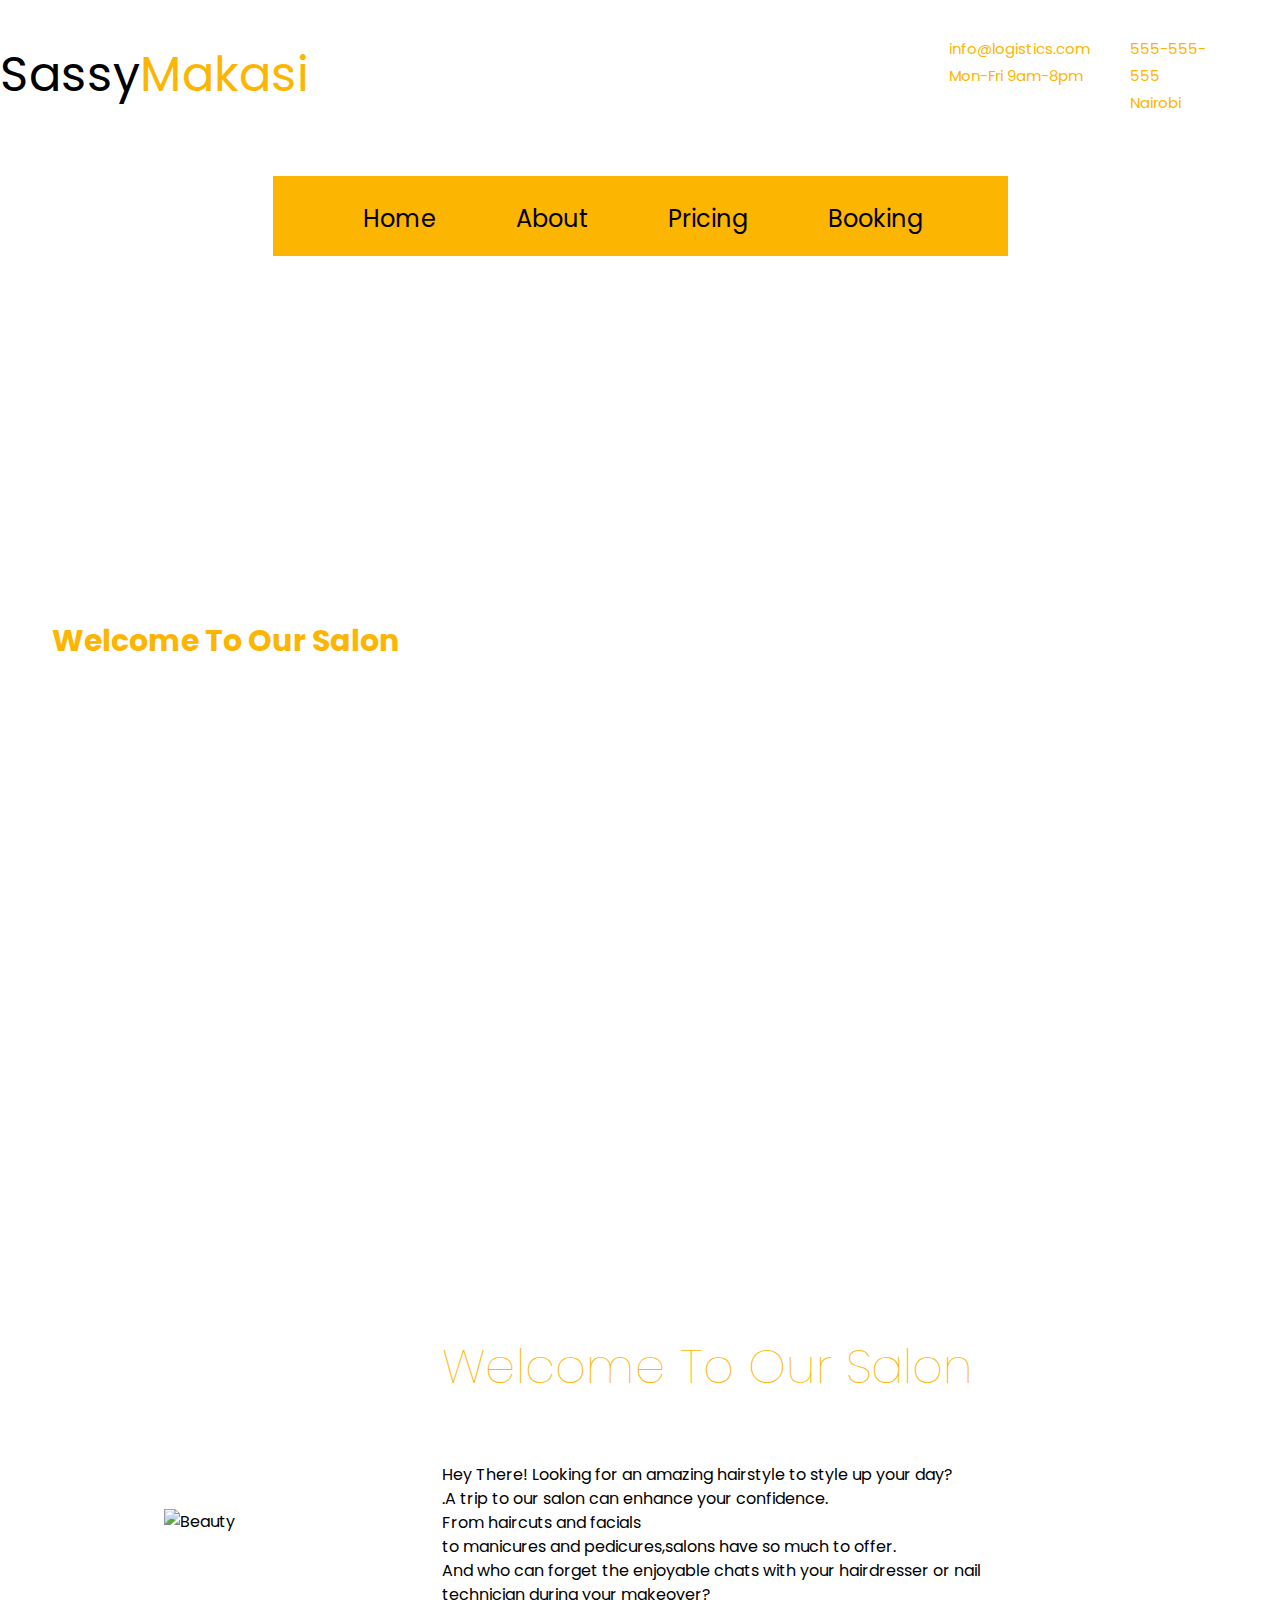
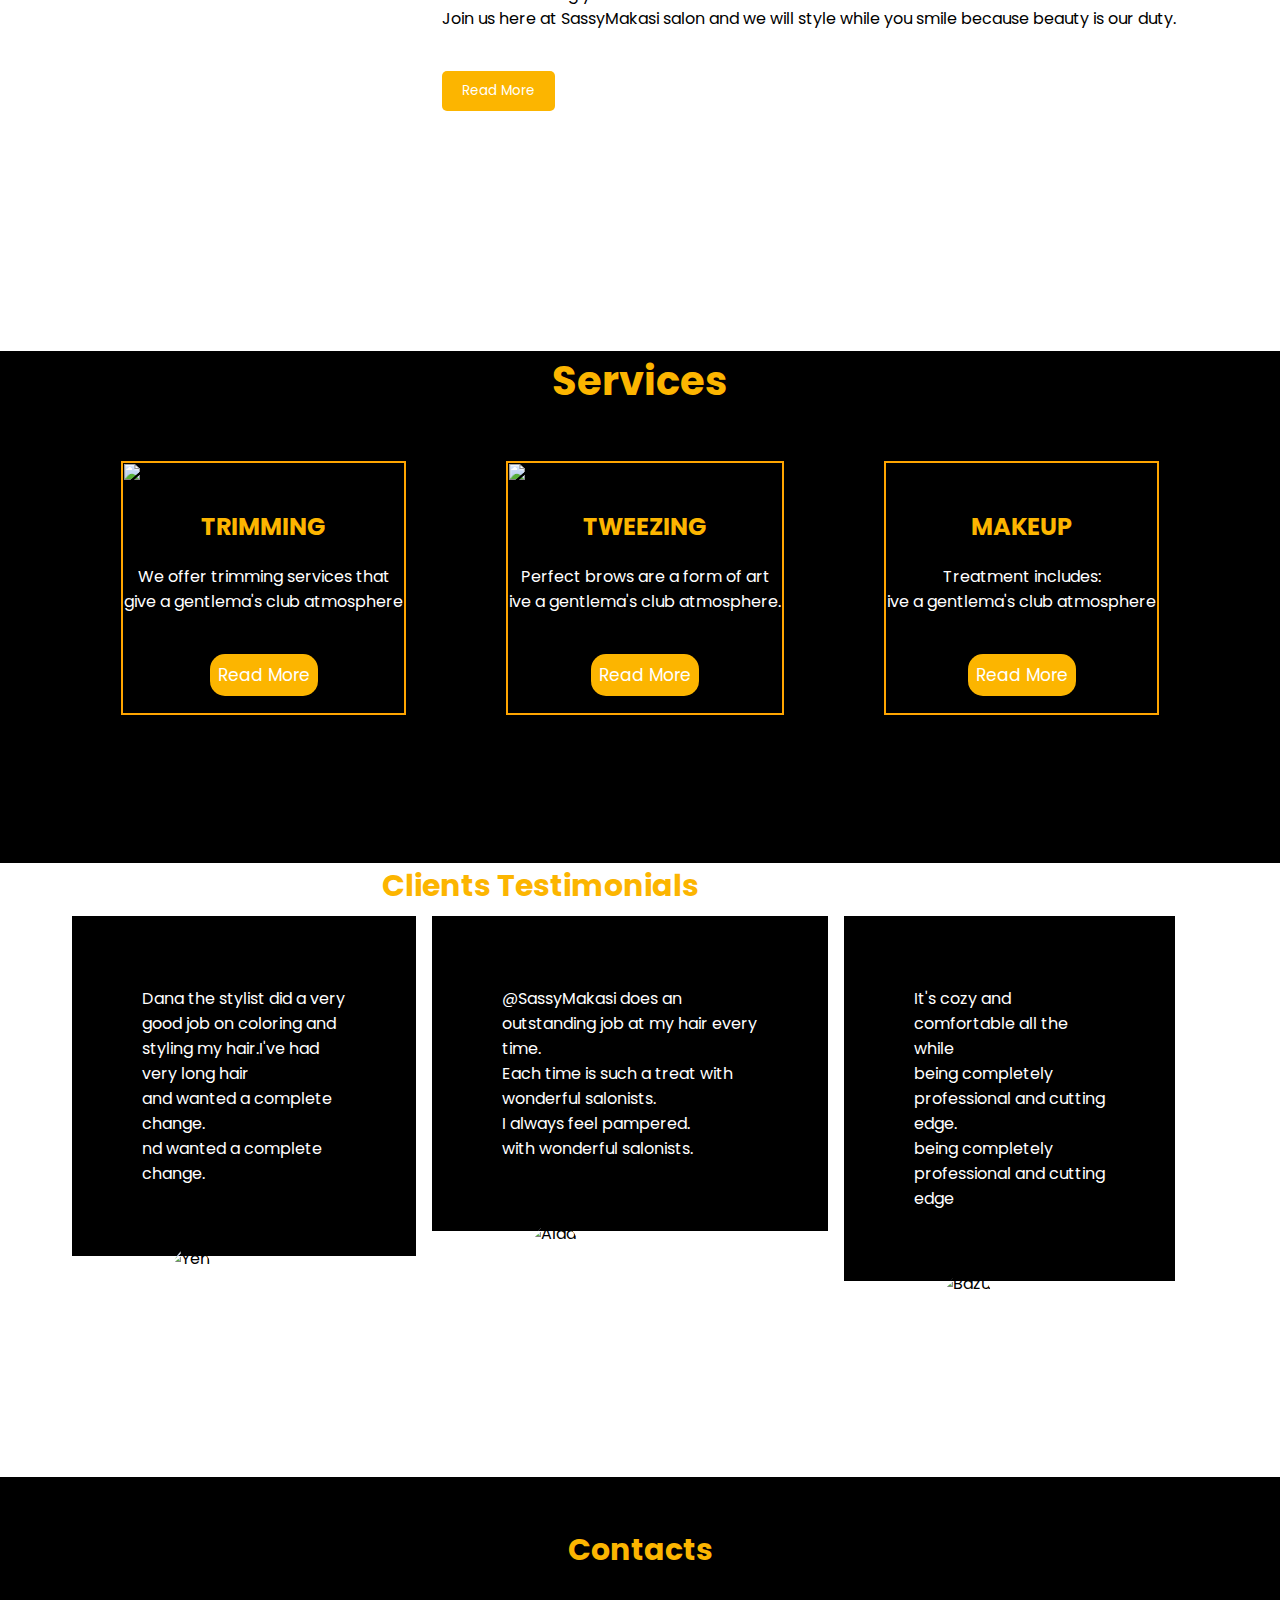
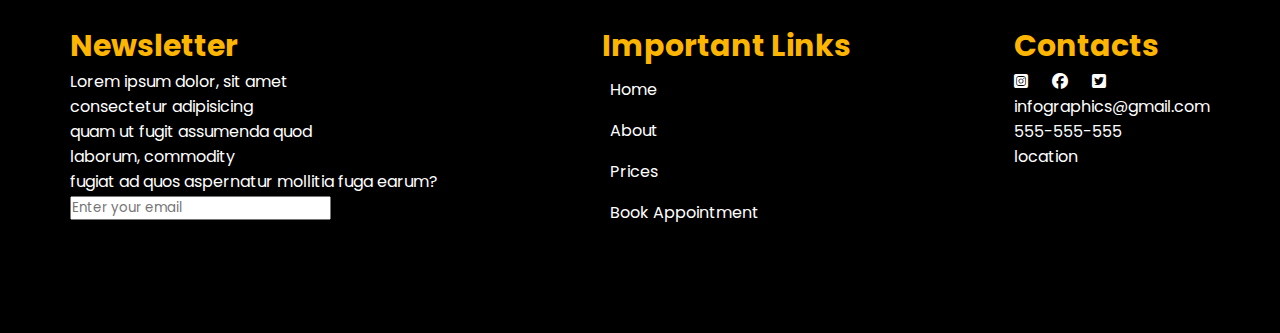
==== commit 494311d6: "applies media queries" ====
--- a/index.html
+++ b/index.html
@@ -41,7 +41,7 @@
     </section>
     <section class="header">
     <div class="intro2">
-    <img src="Assets/image/photo-1572955304332-bf714bd49add.jpeg" height="40%" alt="Beauty">
+    <img src="Assets/image/photo-1572955304332-bf714bd49add.jpeg" alt="Beauty">
 </div>
 <div class="welcome">
     <h1>Welcome To Our Salon</h1>
--- a/Assets/css/index.css
+++ b/Assets/css/index.css
@@ -6,13 +6,6 @@
     text-decoration: none;
     font-family: 'Poppins', sans-serif;
 }
-@media only screen and (max-width: 1240px) {
-body {
-    background-color: red;
-    }
-}
-
-
 section.intro {
     display: flex;
     min-height: 150px;
@@ -79,27 +72,17 @@
     display: flex;
     align-items: center;
 }
-section.header {
+.header {
     display: flex;
     align-items: center;
     height: 800px;
     justify-content: space-around;
-
-}.intro2 {
-    position: relative;
-    bottom: 20px;
-    right: 7px
-}
-
+}
 .intro2 img {
     max-width: 400px;
     margin-left: 60px;
 } 
-.welcome{
-    position: relative;
-    bottom: 20px;
-    
-}
+
 .welcome h1{
         color: #FCB500;
         font-size: 48px;
@@ -128,8 +111,6 @@
 }
 .serve{
     min-height: 32em;
-    position: relative;
-    bottom: 40px;
     background-color: #000;
 }
 
@@ -181,7 +162,6 @@
         background-color: #FCB500;
         color: white;
         border-radius: 15px;
-        border: 2px solid #FCB500;
         padding: 8px;
         font-size: 17px;
         cursor: pointer;
@@ -190,7 +170,6 @@
 .img_footer button:hover{
     background-color:white;
     color: black;
-    border: 2px solid #FCB500;
 
 
 }
@@ -265,7 +244,6 @@
 .icons{
     padding-right: 20px;
 }
-@media(max-width:1280px){}
 
 #facebook{
     margin-left: 20px;
@@ -273,6 +251,41 @@
 #twitter{
 margin-left: 20px;
 }
-
-
-
+@media screen and (max-width:600px){
+    .intro{
+        display: flex;
+        flex-direction: column;
+    }
+    .logo{
+        padding-left: 50%;
+    }
+}
+@media screen and(max-width:600px){
+    .imagebackground{
+        text-align: center;
+        font-size: 10px;
+    }
+    .imagebackground img{
+        padding-left: 800px
+    }    
+}   
+@media(max-width:600px){
+    .header{
+        display:flex;
+        flex-direction: column;
+    }
+    .intro2 img {
+        width: 50%;
+        margin-left: 50px;
+    } 
+    .welcome{
+        font-size: 0.5rem;
+        margin-left: 30px;
+    }
+}
+@media(max-widht:600px){
+    .serve{
+        display: flex;
+        flex-direction: column;
+    }
+}
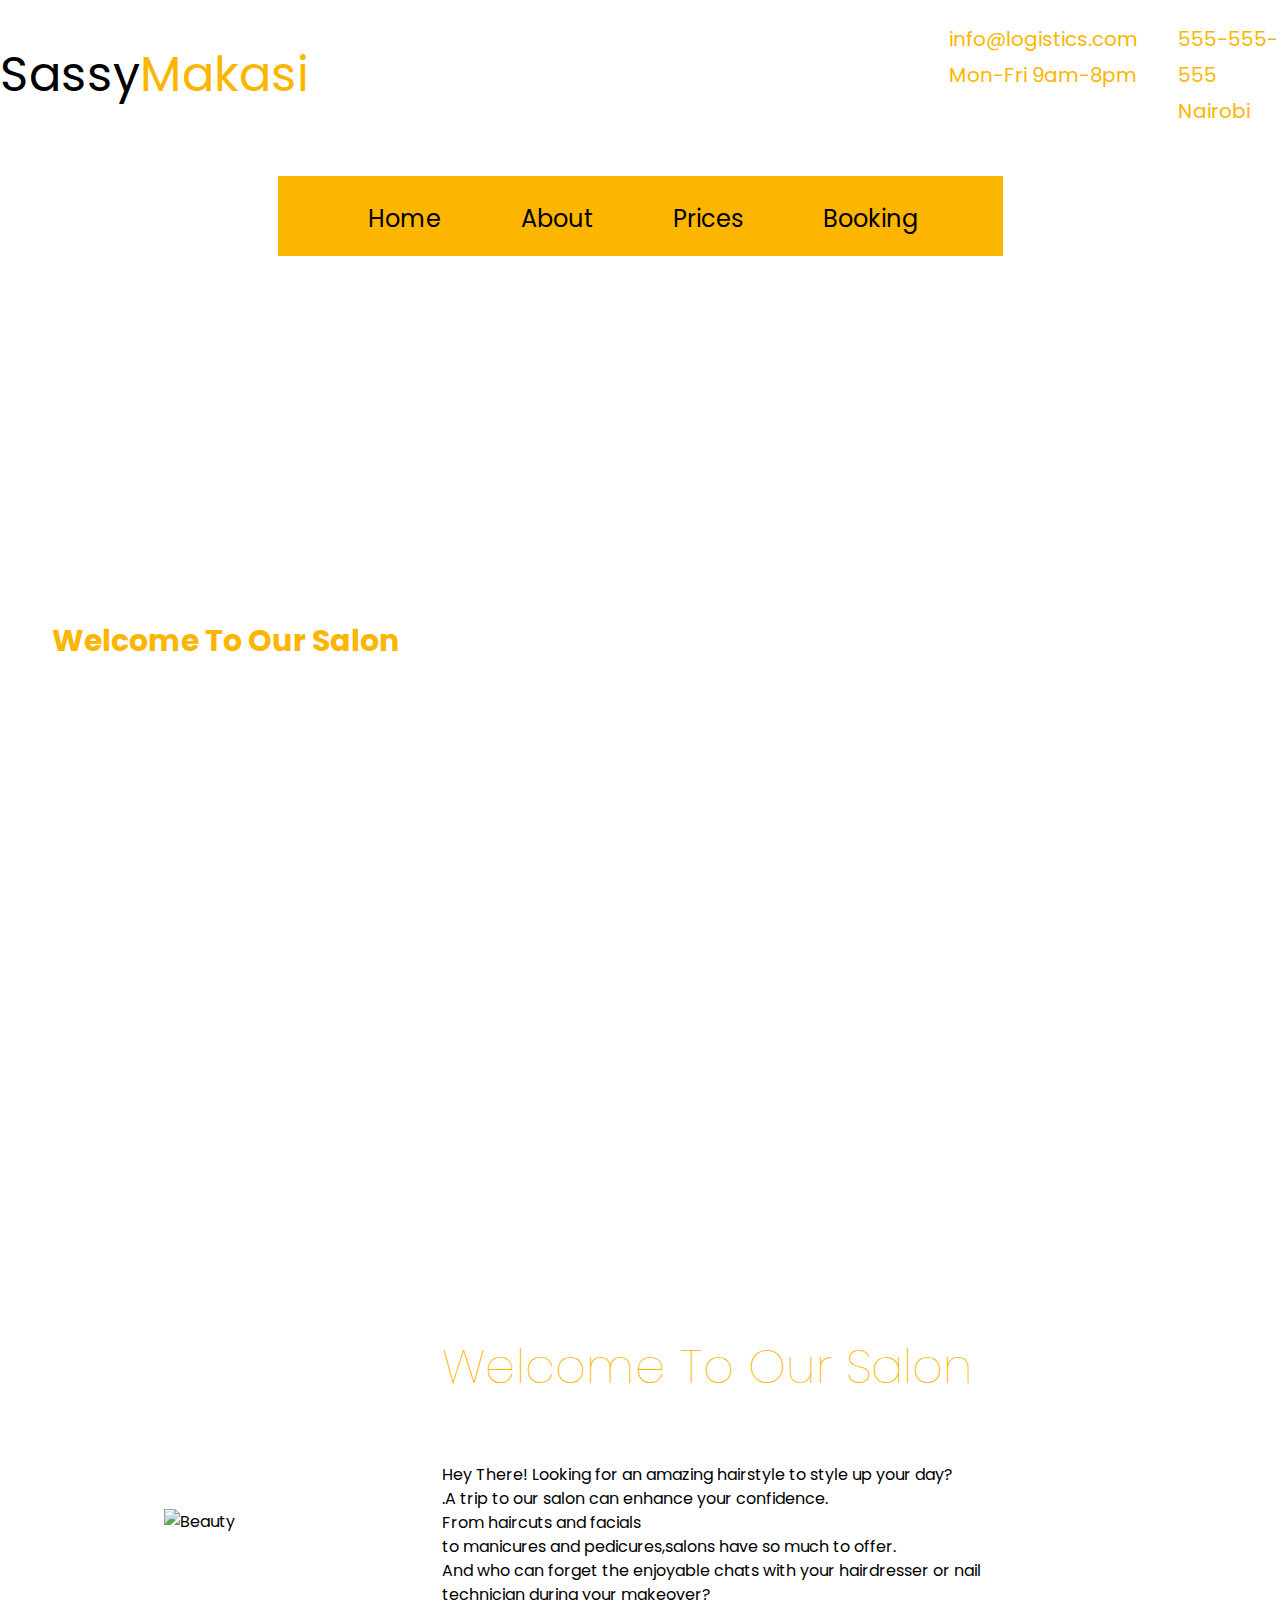
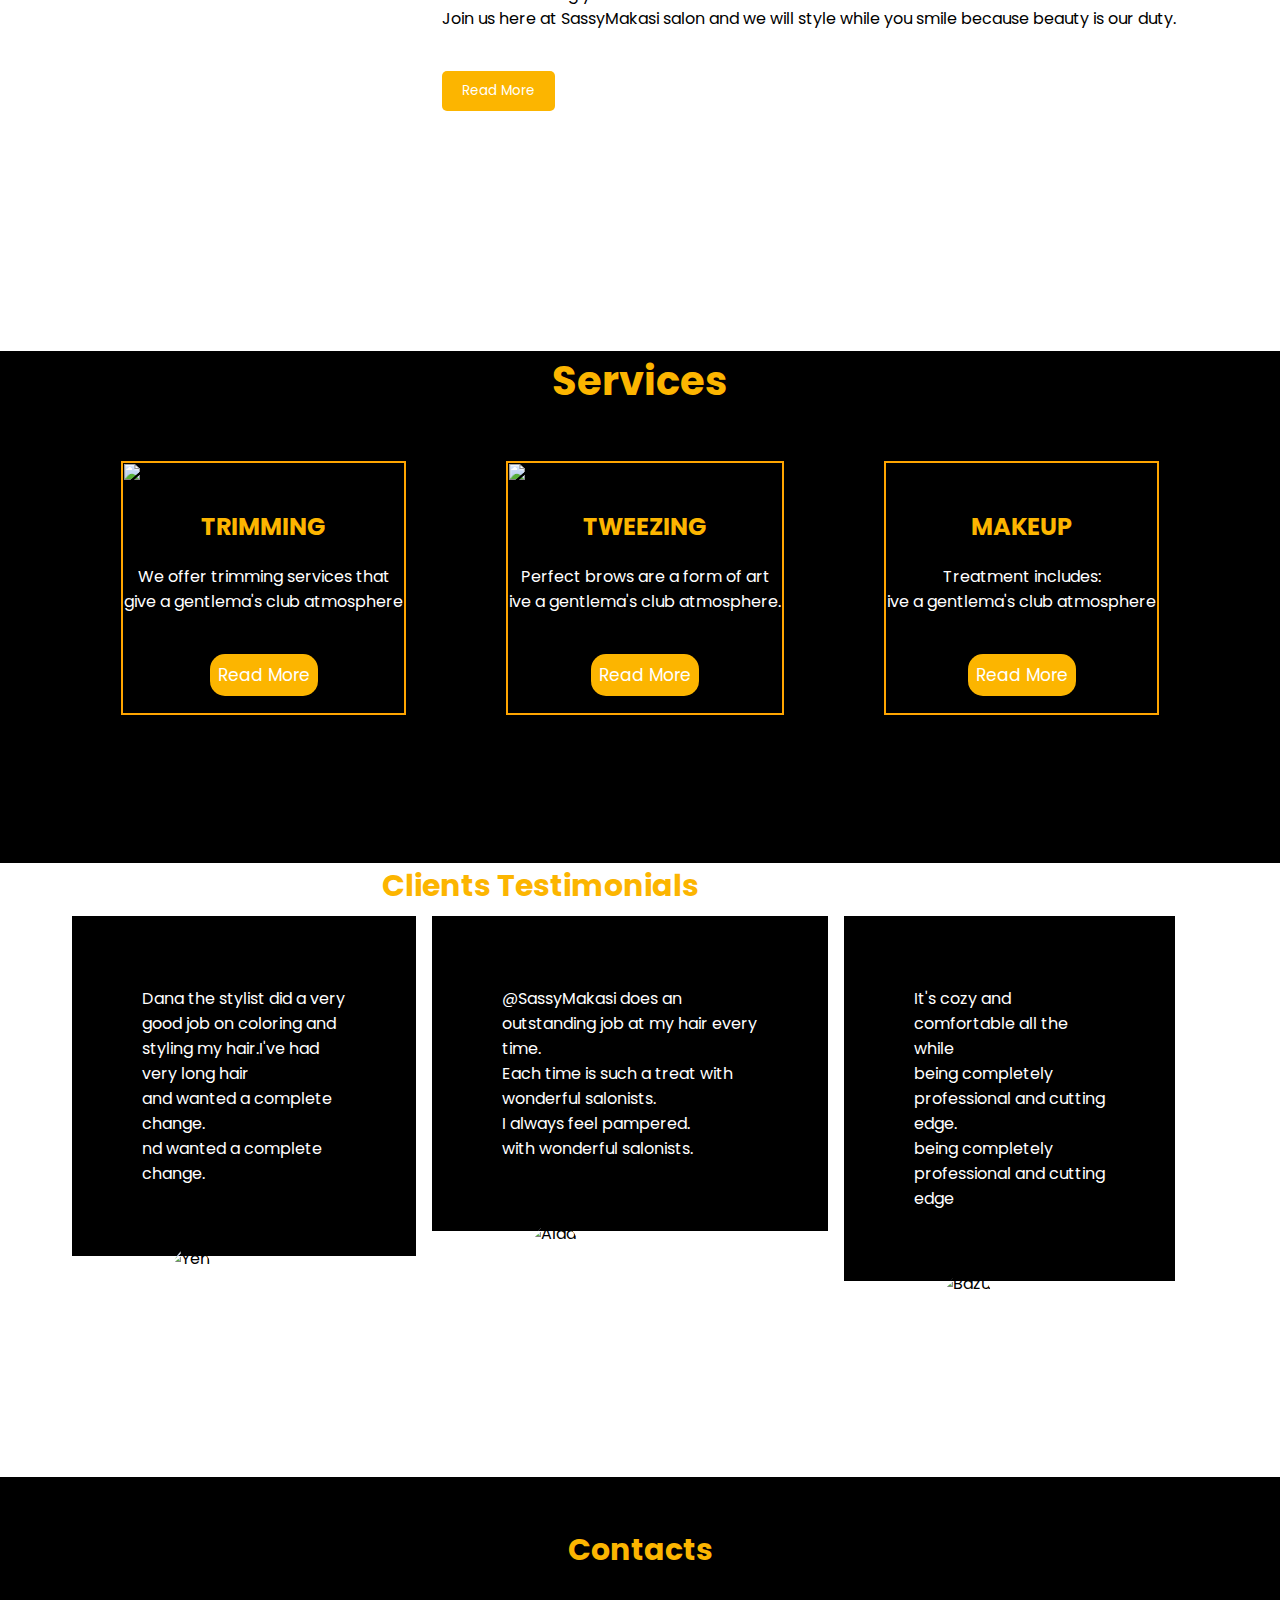
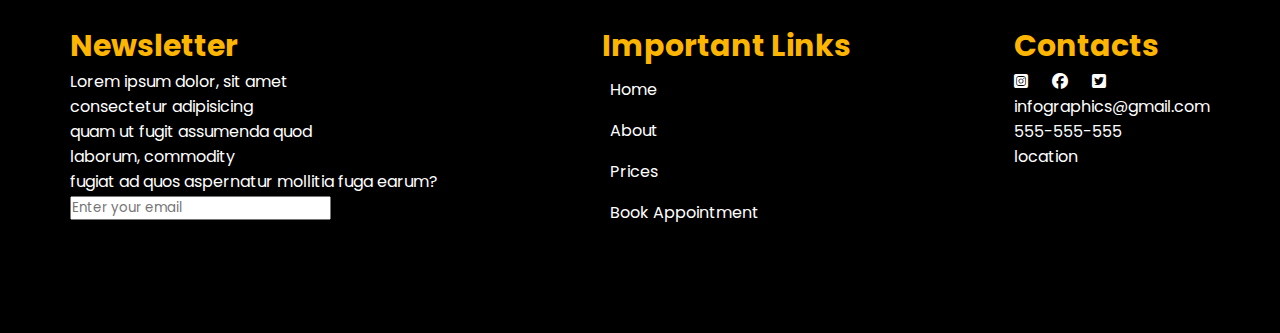
==== commit 9a058cc8: "Merge pull request #6 from Maiyoj/landing" ====
--- a/index.html
+++ b/index.html
@@ -24,10 +24,18 @@
     </section>
     <section class="navbar">
         <ul class="nav">
-            <li a href="#">Home</li>
-            <li a href="#">About</li>
-            <li a href="#">Pricing</li>
-            <li a href="#">Booking</li>
+            <li class="working">
+                <a href="./index.html">Home </a>
+                </li>
+            <li class="working">
+                    <a href="./Assets/pages/about.html">About </a>
+                    </li>
+            <li class="working">
+                        <a href="./Assets/pages/price.html">Prices </a>
+                        </li>
+            <li class="working">
+                            <a href="./Assets/pages/book.html">Booking</a>
+                            </li>
         </ul>
     </section>
     <section class="imageheader">
--- a/Assets/css/index.css
+++ b/Assets/css/index.css
@@ -8,18 +8,17 @@
 }
 section.intro {
     display: flex;
-    min-height: 150px;
+    height: 150px;
     align-items: center;
     background: #fff;
     justify-content: space-around;
-    
 }
 .infobox {
     display: flex;
     gap: 40px;
     color: #FCB500;
     line-height: 1.8;
-    font-size: 15px;
+    font-size: 20px;
 }
 section.navbar {
     display: flex;
@@ -27,12 +26,6 @@
     align-items: center;
     justify-content: center;
 }
-.location{
-    margin-right: 50px;
-   
- 
-}
-
 ul.nav {
     display: flex;
     gap: 80px;
@@ -41,6 +34,19 @@
     padding: 25px 85px 20px 90px;
     margin-top: 60px;
     color: #000;
+}
+.nav li a {
+  text-decoration: none;
+  color: #000;
+}
+.nav li:hover{
+  text-decoration: none;
+  background: #000;
+  transition: 0.90s;
+}
+ul li a:hover {
+  text-decoration: none;
+  color: #FCB500;
 }
 .nav li {
     list-style-type: none;
@@ -276,16 +282,25 @@
     }
     .intro2 img {
         width: 50%;
-        margin-left: 50px;
     } 
     .welcome{
         font-size: 0.5rem;
-        margin-left: 30px;
-    }
-}
-@media(max-widht:600px){
+        margin-left: 2px;
+
+    }
+    .welcome h1{
+        font-size: 20px;
+    }
+}
+@media(max-width:600px){
     .serve{
-        display: flex;
-        flex-direction: column;
-    }
-}
+        display: grid;
+    }
+    .services{
+        max-width: 50%;
+        margin: 5px;
+    }
+    .images #photo{
+        width: 100%;
+    }
+}
